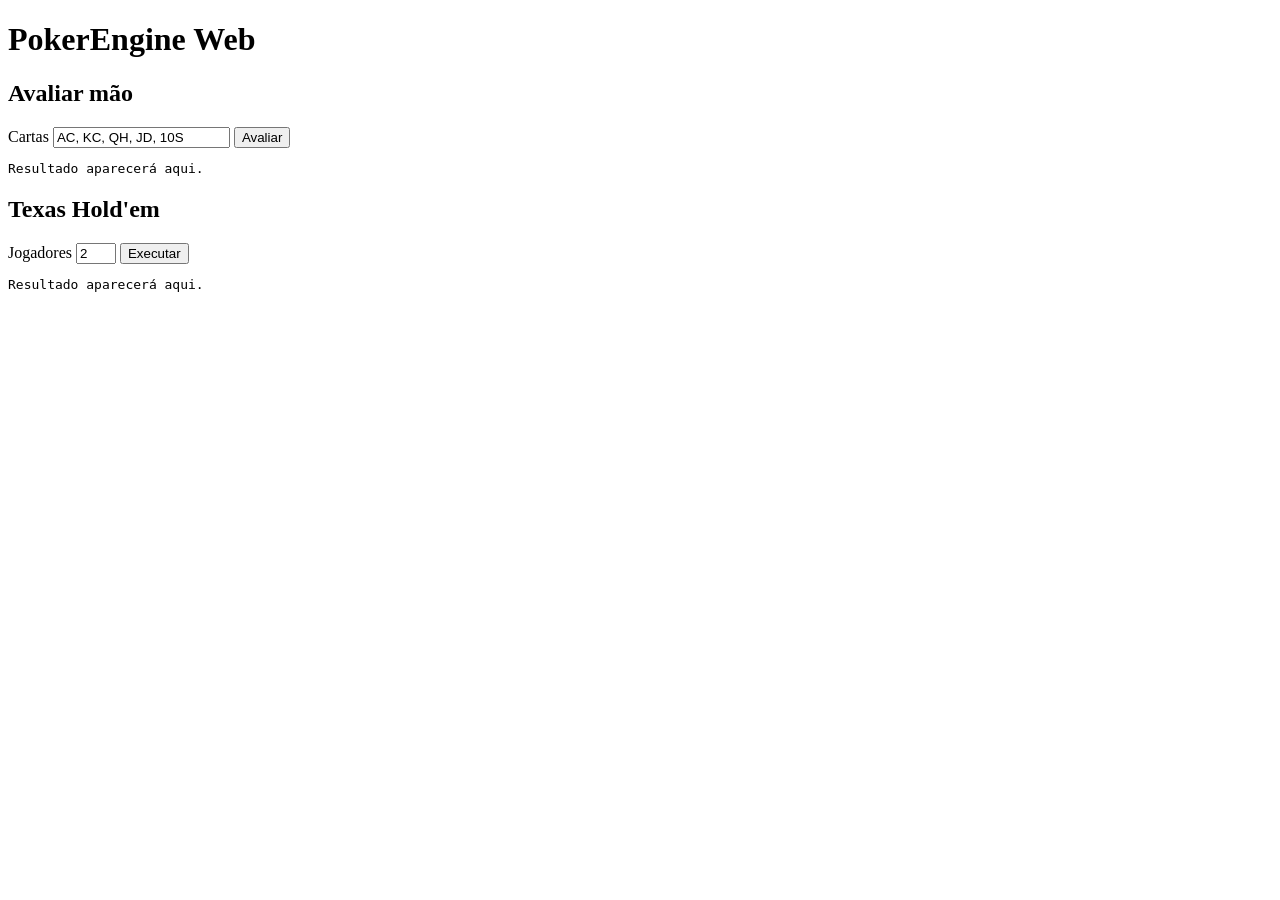
==== src/PokerEngine.Web/wwwroot/index.html @ 0707a684 "Estrutura inicial de API" ====
<!doctype html>
<html lang="pt-BR">
  <head>
    <meta charset="utf-8" />
    <meta name="viewport" content="width=device-width, initial-scale=1" />
    <title>PokerEngine Web</title>
    <link rel="stylesheet" href="/styles.css" />
  </head>
  <body>
    <main class="container">
      <h1>PokerEngine Web</h1>

      <section class="card">
        <h2>Avaliar mão</h2>
        <form id="hand-form">
          <label for="cards">Cartas</label>
          <input id="cards" name="cards" value="AC, KC, QH, JD, 10S" />
          <button type="submit">Avaliar</button>
        </form>
        <pre id="hand-result">Resultado aparecerá aqui.</pre>
      </section>

      <section class="card">
        <h2>Texas Hold'em</h2>
        <form id="texas-form">
          <label for="players">Jogadores</label>
          <input id="players" name="players" type="number" min="1" max="9" value="2" />
          <button type="submit">Executar</button>
        </form>
        <pre id="texas-result">Resultado aparecerá aqui.</pre>
      </section>
    </main>

    <script src="/app.js"></script>
  </body>
</html>
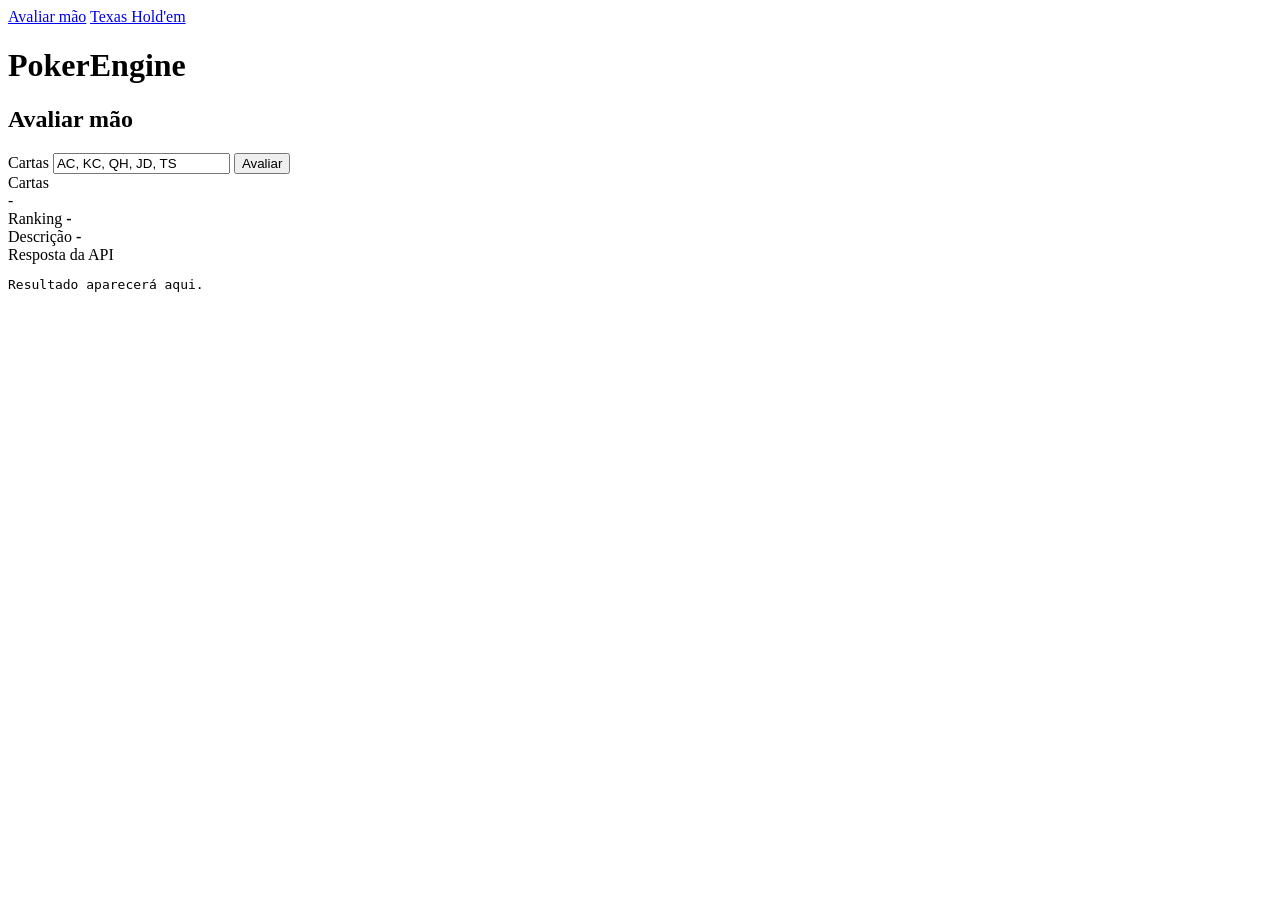
==== commit 7ce424ec: "Cartas estilizadas." ====
--- a/src/PokerEngine.Web/wwwroot/index.html
+++ b/src/PokerEngine.Web/wwwroot/index.html
@@ -3,34 +3,50 @@
   <head>
     <meta charset="utf-8" />
     <meta name="viewport" content="width=device-width, initial-scale=1" />
-    <title>PokerEngine Web</title>
-    <link rel="stylesheet" href="/styles.css" />
+    <title>PokerEngine - Avaliar mão</title>
+    <link rel="stylesheet" href="/css/styles.css" />
   </head>
   <body>
+    <nav class="topbar">
+      <a href="/">Avaliar mão</a>
+      <a href="/texas/">Texas Hold'em</a>
+    </nav>
+
     <main class="container">
-      <h1>PokerEngine Web</h1>
+      <h1>PokerEngine</h1>
 
       <section class="card">
         <h2>Avaliar mão</h2>
         <form id="hand-form">
           <label for="cards">Cartas</label>
-          <input id="cards" name="cards" value="AC, KC, QH, JD, 10S" />
+          <input id="cards" name="cards" value="AC, KC, QH, JD, TS" />
           <button type="submit">Avaliar</button>
         </form>
-        <pre id="hand-result">Resultado aparecerá aqui.</pre>
-      </section>
 
-      <section class="card">
-        <h2>Texas Hold'em</h2>
-        <form id="texas-form">
-          <label for="players">Jogadores</label>
-          <input id="players" name="players" type="number" min="1" max="9" value="2" />
-          <button type="submit">Executar</button>
-        </form>
-        <pre id="texas-result">Resultado aparecerá aqui.</pre>
+        <div id="hand-result" class="result-grid" aria-live="polite">
+          <div class="result-block">
+            <span class="label">Cartas</span>
+            <div id="result-cards" class="card-row">-</div>
+          </div>
+
+          <div class="result-block">
+            <span class="label">Ranking</span>
+            <strong id="result-ranking">-</strong>
+          </div>
+
+          <div class="result-block result-block-wide">
+            <span class="label">Descrição</span>
+            <strong id="result-description">-</strong>
+          </div>
+
+          <div class="result-block result-block-wide">
+            <span class="label">Resposta da API</span>
+            <pre id="result-raw">Resultado aparecerá aqui.</pre>
+          </div>
+        </div>
       </section>
     </main>
 
-    <script src="/app.js"></script>
+    <script src="/js/hand.js"></script>
   </body>
 </html>
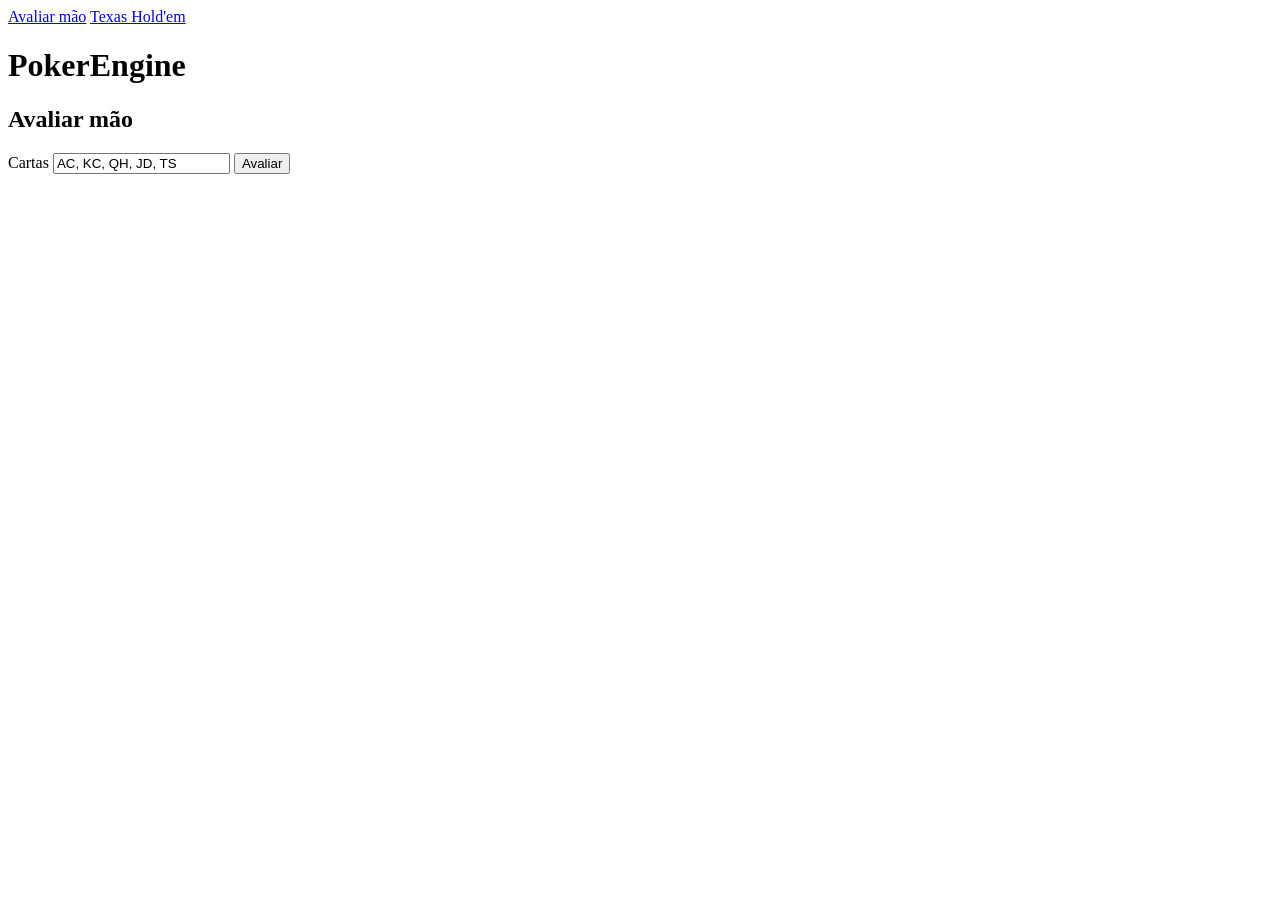
==== commit 6a282e0c: "Atualização da avaliação das mãos." ====
--- a/src/PokerEngine.Web/wwwroot/index.html
+++ b/src/PokerEngine.Web/wwwroot/index.html
@@ -23,30 +23,41 @@
           <button type="submit">Avaliar</button>
         </form>
 
-        <div id="hand-result" class="result-grid" aria-live="polite">
-          <div class="result-block">
-            <span class="label">Cartas</span>
-            <div id="result-cards" class="card-row">-</div>
-          </div>
-
-          <div class="result-block">
-            <span class="label">Ranking</span>
-            <strong id="result-ranking">-</strong>
-          </div>
-
-          <div class="result-block result-block-wide">
-            <span class="label">Descrição</span>
-            <strong id="result-description">-</strong>
-          </div>
-
-          <div class="result-block result-block-wide">
-            <span class="label">Resposta da API</span>
-            <pre id="result-raw">Resultado aparecerá aqui.</pre>
-          </div>
-        </div>
+        <div id="hand-result" class="result-grid" aria-live="polite"></div>
       </section>
     </main>
 
+    <template id="hand-summary-template">
+      <div class="player-card-box">
+        <div class="player-card-title"></div>
+        <div class="list-item"><strong>Ranking:</strong> <span class="best-hand-ranking"></span></div>
+        <div class="list-item"><strong>Mão:</strong> <span class="best-hand-description"></span></div>
+        <div class="card-row"></div>
+      </div>
+    </template>
+
+    <template id="result-card-template">
+      <div class="result-block">
+        <span class="label"></span>
+        <div class="card-row"></div>
+      </div>
+    </template>
+
+    <template id="result-text-template">
+      <div class="result-block result-block-wide">
+        <span class="label"></span>
+        <strong></strong>
+      </div>
+    </template>
+
+    <template id="result-raw-template">
+      <div class="result-block result-block-wide">
+        <span class="label"></span>
+        <pre></pre>
+      </div>
+    </template>
+
+    <script src="/js/ui.js"></script>
     <script src="/js/hand.js"></script>
   </body>
 </html>
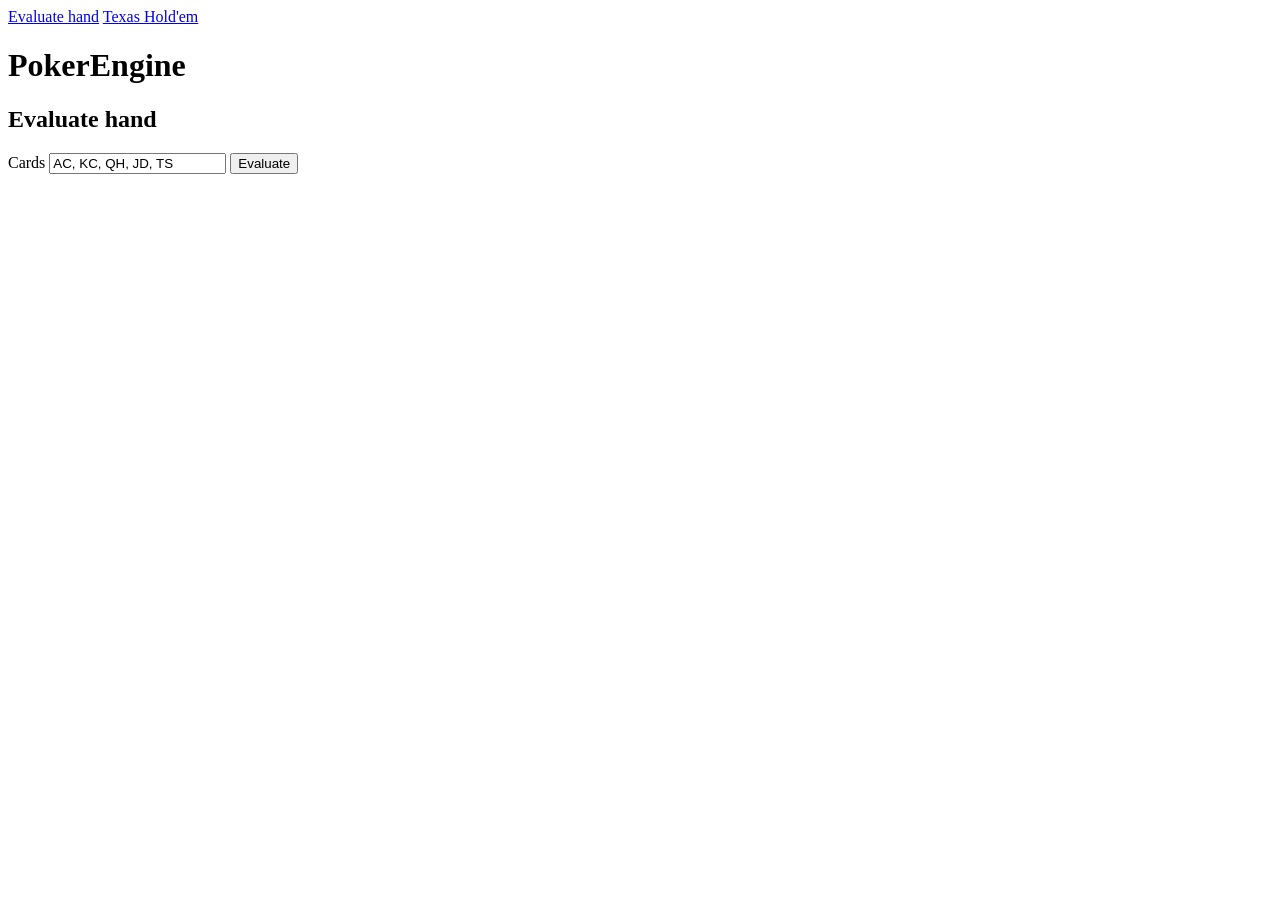
==== commit a2e089b0: "Voltando a aplicação para o padrão inglês, como no modo console." ====
--- a/src/PokerEngine.Web/wwwroot/index.html
+++ b/src/PokerEngine.Web/wwwroot/index.html
@@ -3,12 +3,12 @@
   <head>
     <meta charset="utf-8" />
     <meta name="viewport" content="width=device-width, initial-scale=1" />
-    <title>PokerEngine - Avaliar mão</title>
+    <title>PokerEngine - Evaluate hand</title>
     <link rel="stylesheet" href="/css/styles.css" />
   </head>
   <body>
     <nav class="topbar">
-      <a href="/">Avaliar mão</a>
+      <a href="/">Evaluate hand</a>
       <a href="/texas/">Texas Hold'em</a>
     </nav>
 
@@ -16,11 +16,11 @@
       <h1>PokerEngine</h1>
 
       <section class="card">
-        <h2>Avaliar mão</h2>
+        <h2>Evaluate hand</h2>
         <form id="hand-form">
-          <label for="cards">Cartas</label>
+          <label for="cards">Cards</label>
           <input id="cards" name="cards" value="AC, KC, QH, JD, TS" />
-          <button type="submit">Avaliar</button>
+          <button type="submit">Evaluate</button>
         </form>
 
         <div id="hand-result" class="result-grid" aria-live="polite"></div>
@@ -31,7 +31,7 @@
       <div class="player-card-box">
         <div class="player-card-title"></div>
         <div class="list-item"><strong>Ranking:</strong> <span class="best-hand-ranking"></span></div>
-        <div class="list-item"><strong>Mão:</strong> <span class="best-hand-description"></span></div>
+        <div class="list-item"><strong>Hand:</strong> <span class="best-hand-description"></span></div>
         <div class="card-row"></div>
       </div>
     </template>
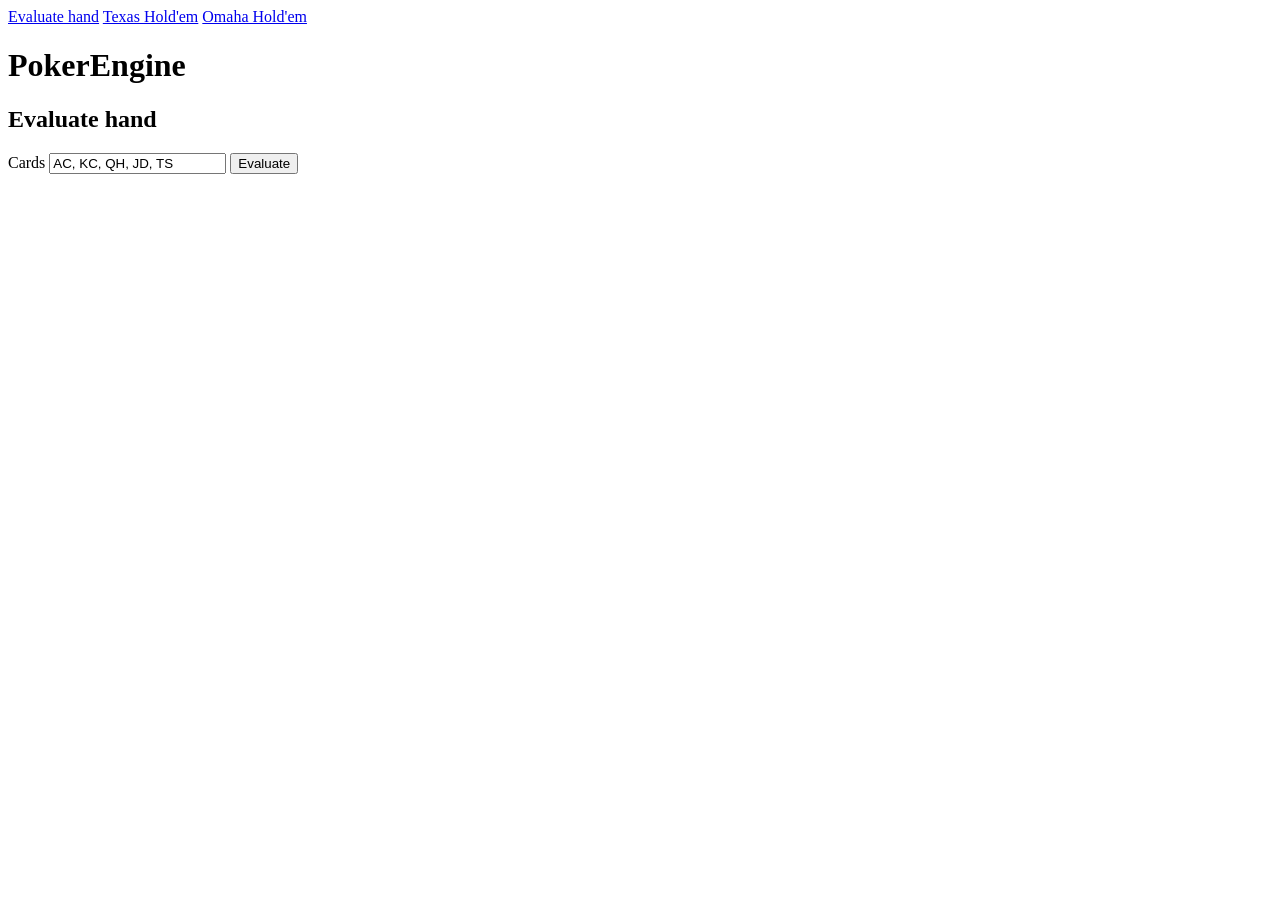
==== commit 529bc2a3: "Omaha Frontend" ====
--- a/src/PokerEngine.Web/wwwroot/index.html
+++ b/src/PokerEngine.Web/wwwroot/index.html
@@ -10,6 +10,7 @@
     <nav class="topbar">
       <a href="/">Evaluate hand</a>
       <a href="/texas/">Texas Hold'em</a>
+      <a href="/omaha/">Omaha Hold'em</a>
     </nav>
 
     <main class="container">
